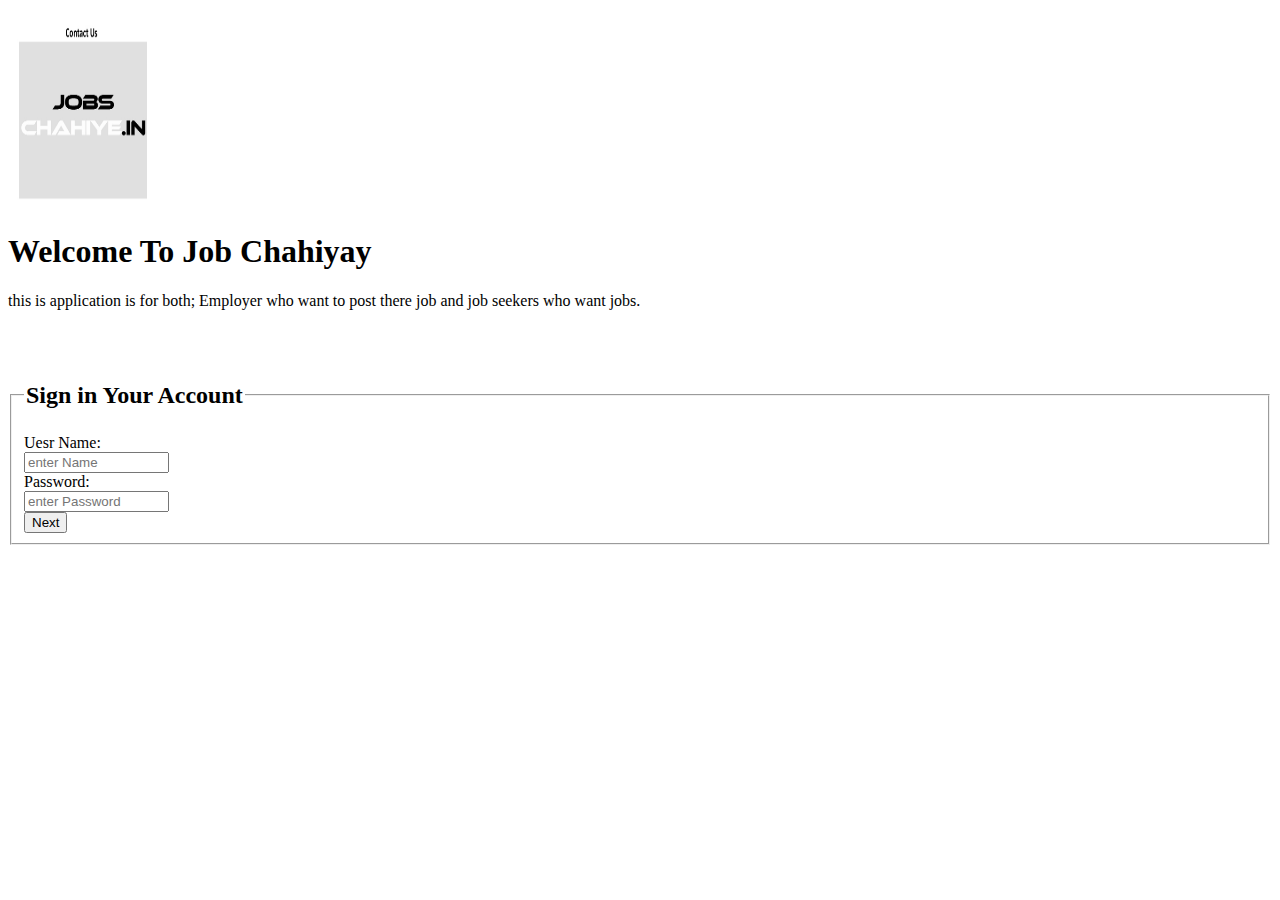
==== index.html @ b43b086c "index page" ====
<!DOCTYPE html>
<html>

<head>
    <title>job chahiyay</title>
</head>



<body>
    <img src="images/jobs-chahiye-contact-us-1-638.jpg" alt="logo" width="150" height="200">

    <h1>Welcome To Job Chahiyay</h1>
    <p>this is application is for both; Employer who want to post there job and job seekers who want jobs.
        <br />
        <br />
        <br />
    </p>

    <form action="www.mudassirkaassignment.com">
        <fieldset>
            <legend>
                <h2>Sign in Your Account</h2>
            </legend>

            <label>Uesr Name:
                    <br /><input type="text" name="User name" required="required" size="15" maxlength="20" placeholder="enter Name">

                </label><br />
            <label>
                    Password:
                    <br /><input type="password" name="password" required="required" size="15" maxlength="20" placeholder="enter Password">
                    
                </label><br />
            <input type="submit" value="Next">
        </fieldset>

    </form>

</body>

</html>
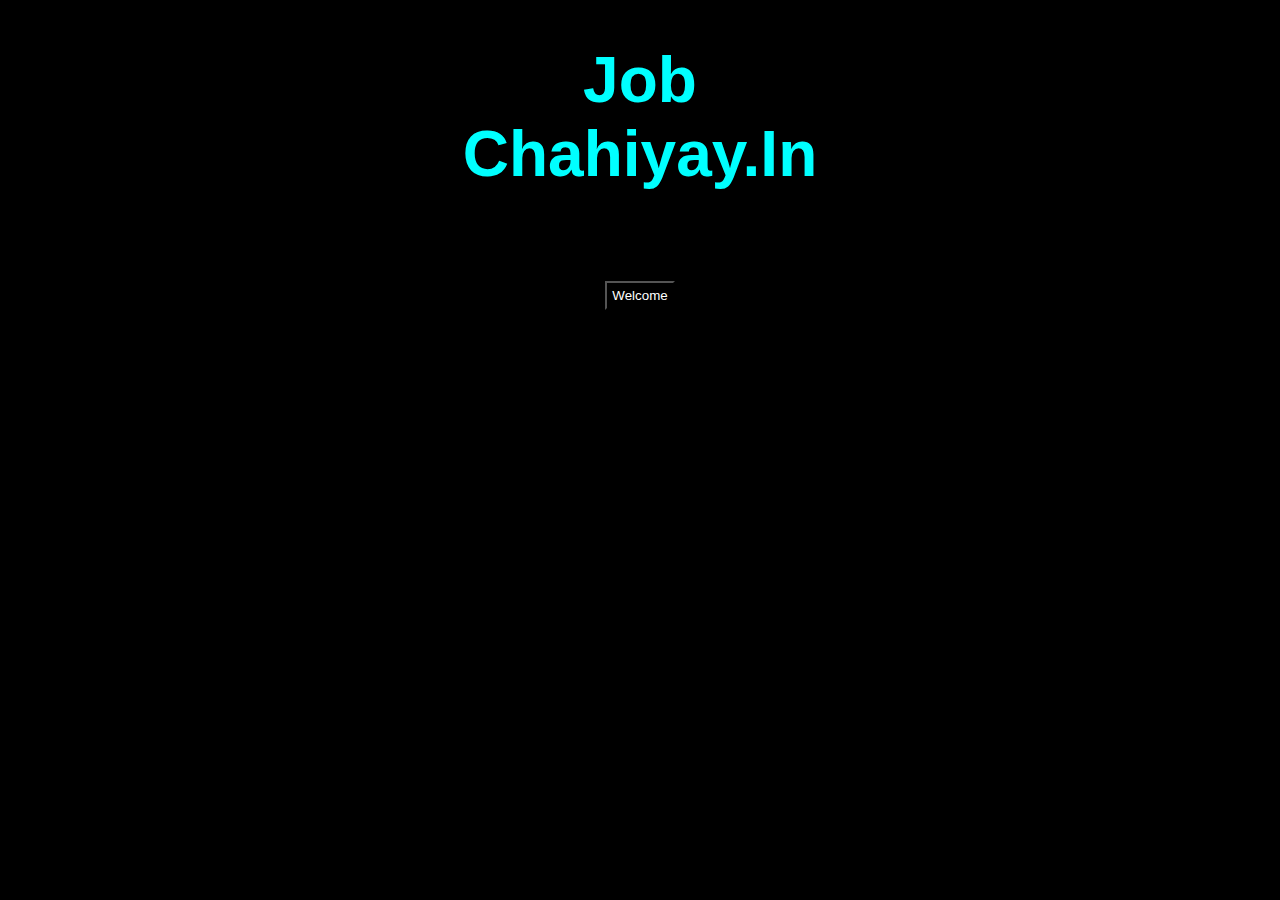
==== commit dc5af988: "mudassr" ====
--- a/index.html
+++ b/index.html
@@ -2,40 +2,17 @@
 <html>
 
 <head>
-    <title>job chahiyay</title>
+    <title>Job Chayay.in:</title>
+    <link rel="stylesheet" type="text/css" href="style.css">
+
 </head>
 
+<body id=hadia>
+    <form action="index2.html">
+        <h1>Job <br /> Chahiyay.In</h1>
+        <br />
+        <input type="submit" value="Welcome">
 
-
-<body>
-    <img src="images/jobs-chahiye-contact-us-1-638.jpg" alt="logo" width="150" height="200">
-
-    <h1>Welcome To Job Chahiyay</h1>
-    <p>this is application is for both; Employer who want to post there job and job seekers who want jobs.
-        <br />
-        <br />
-        <br />
-    </p>
-
-    <form action="www.mudassirkaassignment.com">
-        <fieldset>
-            <legend>
-                <h2>Sign in Your Account</h2>
-            </legend>
-
-            <label>Uesr Name:
-                    <br /><input type="text" name="User name" required="required" size="15" maxlength="20" placeholder="enter Name">
-
-                </label><br />
-            <label>
-                    Password:
-                    <br /><input type="password" name="password" required="required" size="15" maxlength="20" placeholder="enter Password">
-                    
-                </label><br />
-            <input type="submit" value="Next">
-        </fieldset>
-
-    </form>
 
 </body>
 
--- a/style.css
+++ b/style.css
@@ -0,0 +1,134 @@
+#one {
+    color: aqua;
+}
+
+.body {
+    background-color: black;
+    color: blanchedalmond;
+    text-align: center;
+}
+
+#two {
+    color: darkseagreen;
+    font-family: Arial, Helvetica, sans-serif;
+    font-variant: small-caps;
+    text-align: center;
+}
+
+.three {
+    background-color: white;
+    color: darkturquoise;
+    font-family: Arial, Helvetica, sans-serif;
+    font-weight: bold;
+    font-variant: small-caps;
+    word-spacing: 10px;
+    text-align: left;
+}
+
+#four {
+    text-align: center;
+    color: cyan;
+    font-family: cursive;
+    text-transform: uppercase;
+}
+
+#six {
+    padding: 1px 2px;
+}
+
+.seven {
+    background-color: black;
+    color: cyan;
+    font-weight: bolder;
+    margin: 0;
+    padding: 0;
+}
+
+a:link {
+    color: rgb(0, 139, 30);
+}
+
+a:hover {
+    color: darkturquoise;
+}
+
+a:visited {
+    color: hotpink;
+}
+
+a:active {
+    color: lime;
+}
+
+#eight {
+    text-indent: 12px;
+    font-family: 'Franklin Gothic Medium', 'Arial Narrow', Arial, sans-serif;
+    font-size: x-large;
+    font-weight: bold;
+}
+
+.benten {
+    background-color: black;
+    color: whitesmoke;
+}
+
+#goku {
+    text-align: center;
+    text-transform: uppercase;
+    font-weight: bolder;
+    font-family: Georgia, 'Times New Roman', Times, serif;
+    color: aqua;
+    font-size: xx-large;
+}
+
+input {
+    padding: 2px;
+}
+
+#what {
+    background-color: black;
+    color: white;
+}
+
+.why {
+    font-weight: bolder;
+    font-size: xx-large;
+    color: aqua;
+    font-family: Georgia, 'Times New Roman', Times, serif;
+    text-transform: uppercase;
+}
+
+label {
+    padding: 2px;
+}
+
+input {
+    padding: 5px;
+    background-color: black;
+    color: white;
+}
+
+#white {
+    background-color: aqua;
+    color: black;
+}
+
+#hadia {
+    font-family: 'Trebuchet MS', 'Lucida Sans Unicode', 'Lucida Grande', 'Lucida Sans', Arial, sans-serif;
+    font-weight: bolder;
+    text-align: center;
+    padding: auto;
+    background-color: black;
+    color: aqua;
+    font-size: xx-large;
+}
+
+input {
+    padding: 5px;
+}
+
+#fatima {
+    color: aqua;
+    background-color: black;
+    text-align: right;
+}